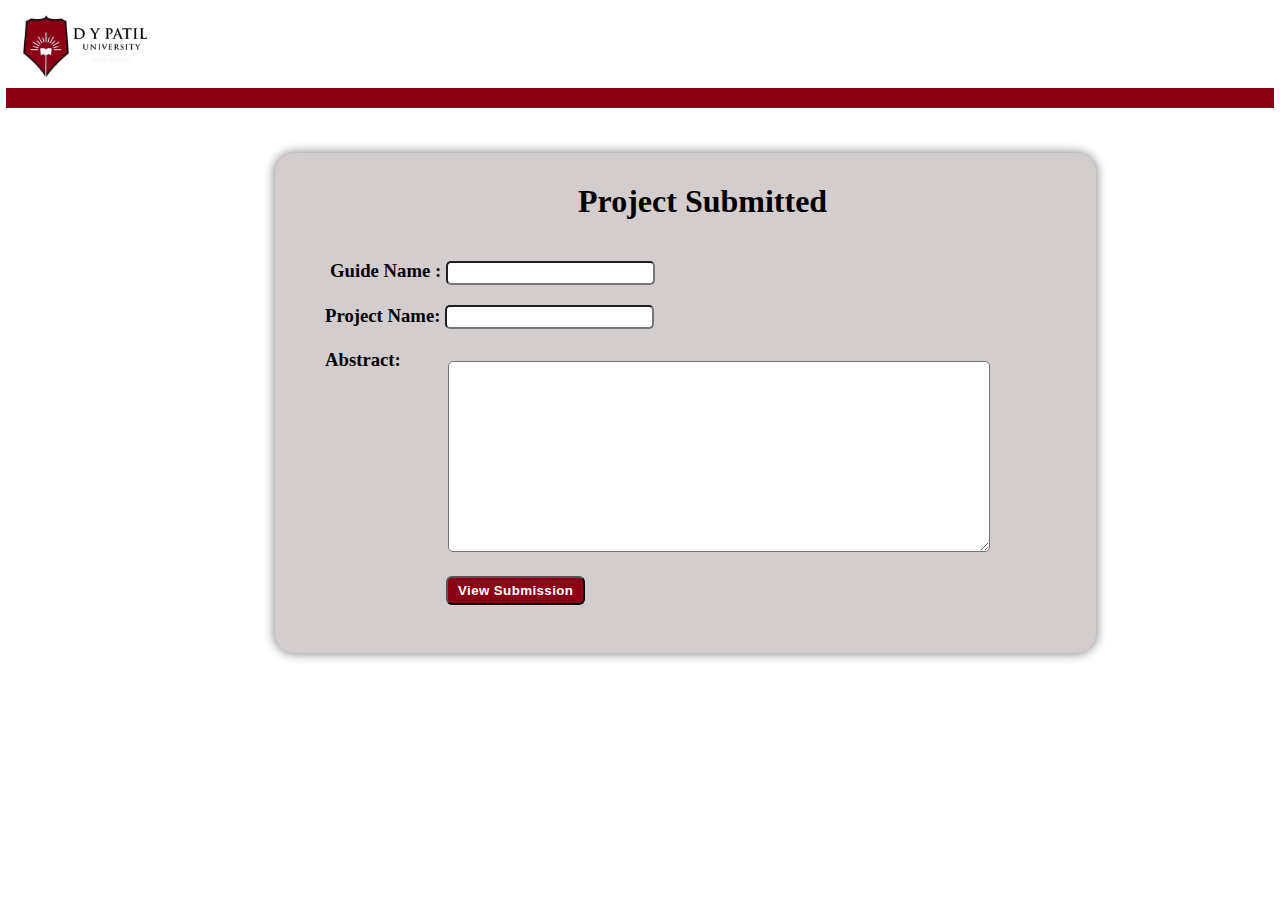
==== team.html @ 52c5361a "Made by Akash and Swapnesh" ====
<!DOCTYPE html>
<html lang="en">

<head>
    <meta charset="UTF-8">
    <meta http-equiv="X-UA-Compatible" content="IE=edge">
    <meta name="viewport" content="width=device-width, initial-scale=1.0">
    <title>Project Submitted</title>
    <link rel="stylesheet" href="team.css">
</head>

<body>
    <header>
        <img src="logo.jpeg" alt="college logo">
        <nav role="navigation">
    </header>
    <div class="container1">
        <h1>Project Submitted</h1>
        <h3><p>Guide Name    :<input type="text" id="name" name="name" required></p></h3>
        
        <h3>Project Name:<input type="text" id="name" name="name" required></h3>
        <h3>Abstract:</h3>
        <textarea name="message" rows="12" cols="30"></textarea>
        <br>
        
        <p3><button class="bt3">View Submission</button></p3>

    </div>

    
</body>

</html>
---- team.css ----
*{
    margin: 0;
    padding: 0;
}
header img{
    width: 160px;
    margin-top: 10px;
    margin-left: 10px;
   
}
header nav{
    background-color: #8B0015;
    height: 20px;
    margin: 6px;
}
   

.container1{
            background-color: #D4CDCD;
            width: 821px;
            height: 500px;
            margin-left: 275px;
            margin-top: 45px;
            border-radius: 20px;
            box-shadow: 0 0 10px 2px #00000066 ;
            margin-bottom: 35px;
}
.container1 h1{
    padding-top: 30px;
    margin-bottom: 40px;
    margin-left: 303px;
} 
.container1 h3{
    margin-bottom: 20px;
    margin-left: 50px;
}
.container1 h3 p{
    margin-bottom: 20px;
    margin-left: 5px;

}
.container1 h3 input{
    margin-left: 5px;
    width: 200px;
    height: 20px;
    padding-left: 5px;
    border-radius: 5px;
}

.container1 textarea{
    width: 535px;
    height: 184px;
    margin-top: -30px;
    margin-left: 173px;
    margin-bottom: 60px;
    padding-left: 5px;
    padding-top: 5px;
    border-radius: 5px;
}
.container1 p1{
    margin-left: 40px;
   
}
.container1 p2{
    margin-left: 40px;
}
.container1 p3{
    
    padding-bottom: 5px;
    margin-top: -40px;
    margin-left: 70px;
    float: left;
    
}
.bt3:hover{
    background-color: #a82d41;
}
.bt3 {
    margin-left: 101px;
    padding: 5px 10px 5px 10px;
    border-radius: 6px;
    background-color: #8B0015;
    color: white;
    font-weight: bold;
    letter-spacing: 0.4px;
}
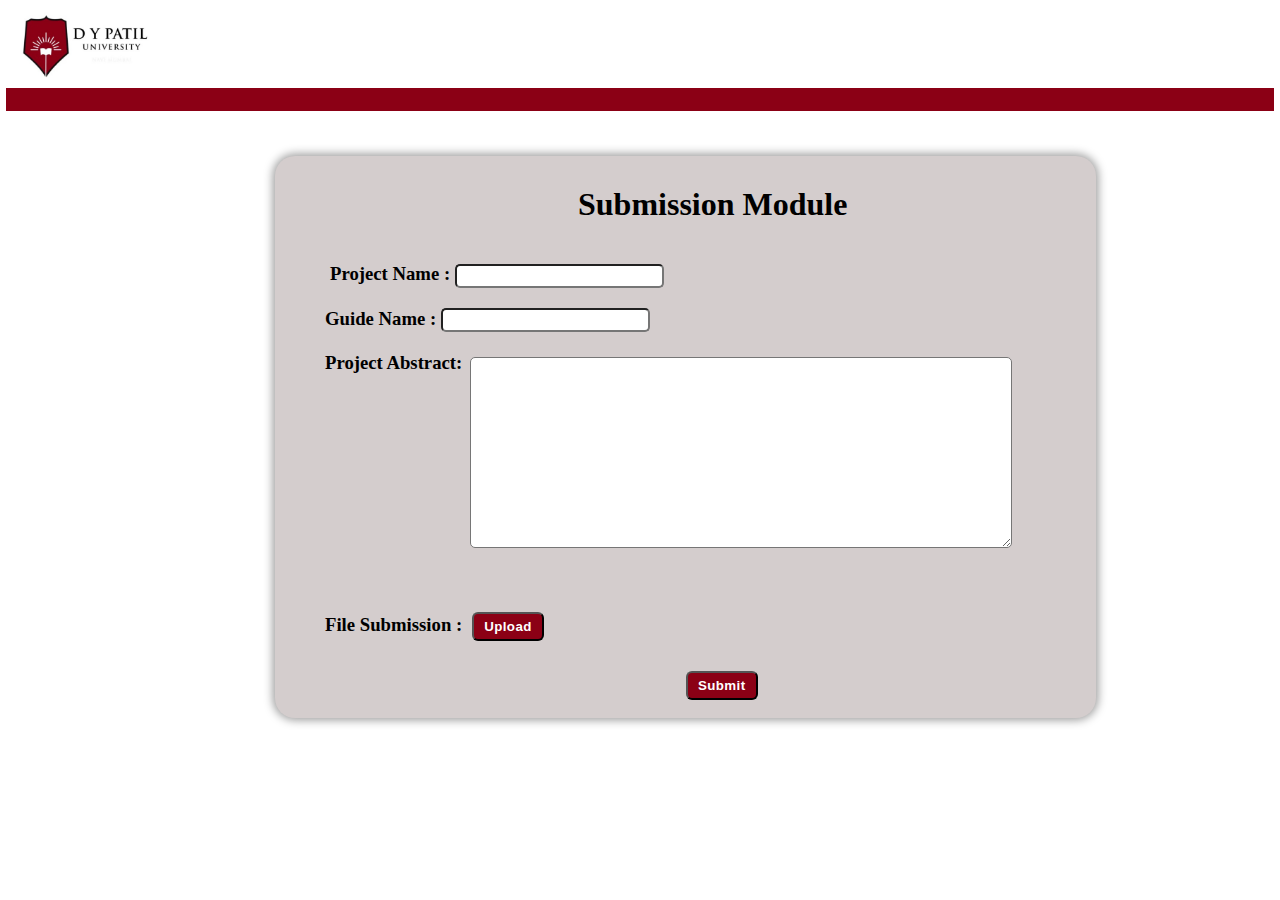
==== commit bd04c94a: "Merge 7fb44e59538c75649d25781cf83e29babbaba288 into 3cd89389c2fe3bb606efa38b04171726fd13789c" ====
--- a/team.html
+++ b/team.html
@@ -5,7 +5,7 @@
     <meta charset="UTF-8">
     <meta http-equiv="X-UA-Compatible" content="IE=edge">
     <meta name="viewport" content="width=device-width, initial-scale=1.0">
-    <title>Project Submitted</title>
+    <title>Submission Module</title>
     <link rel="stylesheet" href="team.css">
 </head>
 
@@ -15,17 +15,19 @@
         <nav role="navigation">
     </header>
     <div class="container1">
-        <h1>Project Submitted</h1>
-        <h3><p>Guide Name    :<input type="text" id="name" name="name" required></p></h3>
+        <h1>Submission Module</h1>
+        <h3><p>Project Name :<input type="text" id="name" name="name" required></p></h3>
+    
         
-        <h3>Project Name:<input type="text" id="name" name="name" required></h3>
-        <h3>Abstract:</h3>
+        <h3>Guide Name  :<input type="text" id="name" name="name" required></h3>
+        <h3>Project Abstract:</h3>
         <textarea name="message" rows="12" cols="30"></textarea>
         <br>
-        
-        <p3><button class="bt3">View Submission</button></p3>
-
-    </div>
+        <h3>File Submission :<p4><button class="bt2">Upload</button></p4></h3> 
+       
+        <p3><button class="bt3">Submit</button></p3>
+</div>
+    
 
     
 </body>
--- a/team.css
+++ b/team.css
@@ -10,7 +10,7 @@
 }
 header nav{
     background-color: #8B0015;
-    height: 20px;
+    height: 23px;
     margin: 6px;
 }
    
@@ -18,7 +18,7 @@
 .container1{
             background-color: #D4CDCD;
             width: 821px;
-            height: 500px;
+            height: 562px;
             margin-left: 275px;
             margin-top: 45px;
             border-radius: 20px;
@@ -48,10 +48,11 @@
 }
 
 .container1 textarea{
+    margin-top: -37px;
+    margin-left: 195px;
     width: 535px;
     height: 184px;
-    margin-top: -30px;
-    margin-left: 173px;
+    
     margin-bottom: 60px;
     padding-left: 5px;
     padding-top: 5px;
@@ -68,15 +69,14 @@
     
     padding-bottom: 5px;
     margin-top: -40px;
-    margin-left: 70px;
+    margin-left: 351px;
     float: left;
     
 }
-.bt3:hover{
-    background-color: #a82d41;
-}
-.bt3 {
-    margin-left: 101px;
+.bt2{
+    
+    
+    margin-left: 10px;
     padding: 5px 10px 5px 10px;
     border-radius: 6px;
     background-color: #8B0015;
@@ -84,3 +84,17 @@
     font-weight: bold;
     letter-spacing: 0.4px;
 }
+.bt3:hover{
+    background-color: #a82d41;
+}
+.bt3 {
+    margin-left: 60px;
+    margin-top: 50px;
+    padding: 5px 10px 5px 10px;
+    border-radius: 6px;
+    background-color: #8B0015;
+    color: white;
+    font-weight: bold;
+    letter-spacing: 0.4px;
+}
+
